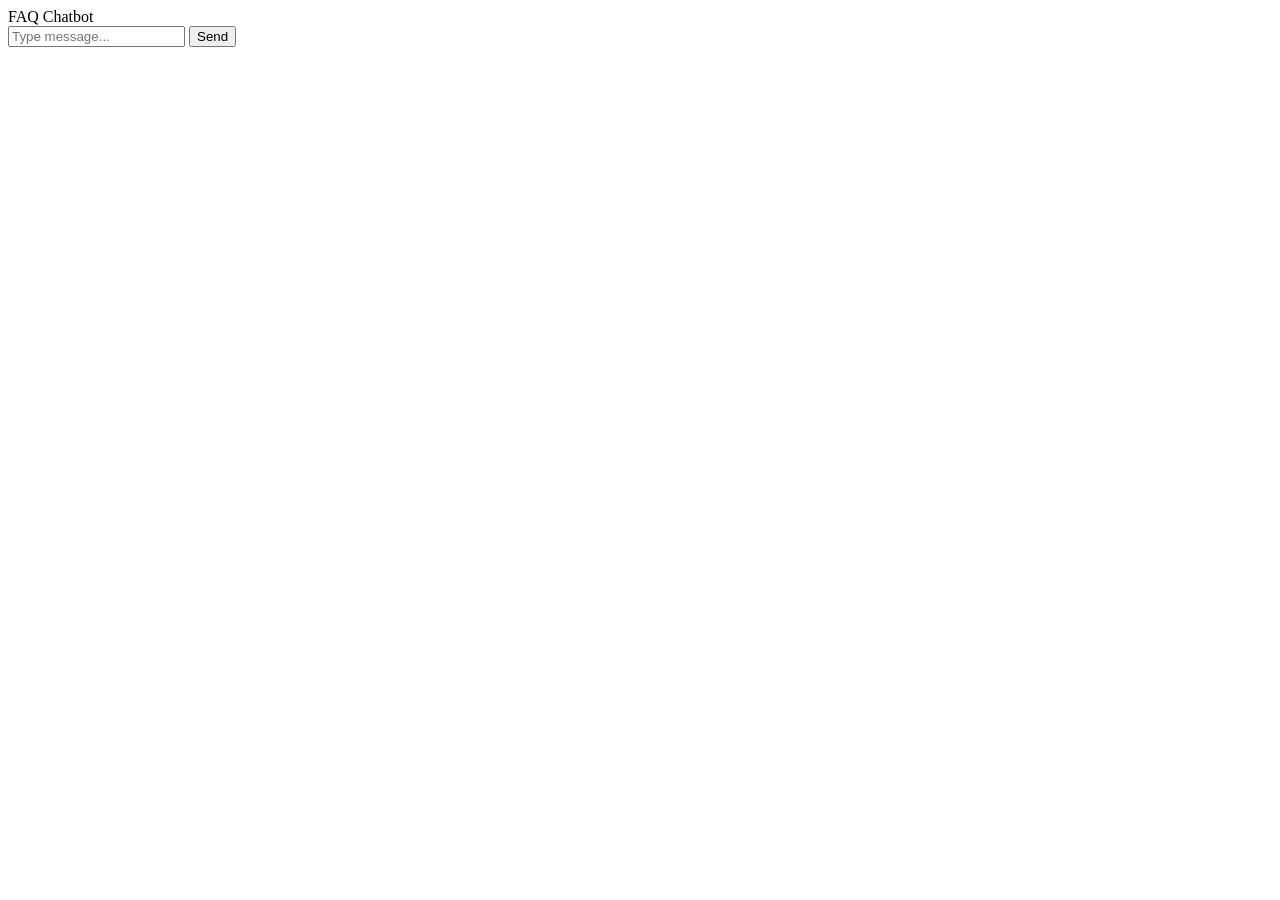
==== Translation_App/index.html @ c28a35b3 "Rename index.html to Translation_App/index.html" ====
<!DOCTYPE html>
<html>
<head>
    <title>FAQ Chatbot</title>
    <link rel="stylesheet" href="/static/style.css">
</head>
<body>

<div class="chat-container">
    <div class="header">FAQ Chatbot</div>

    <div id="chat-box"></div>

    <div class="input-area">
        <input id="user-input" placeholder="Type message..." />
        <button onclick="sendMessage()">Send</button>
    </div>
</div>

<script>
async function sendMessage() {
    let input = document.getElementById("user-input");
    let msg = input.value;

    if (!msg) return;

    addMsg("You", msg);
    input.value = "";

    let res = await fetch("/chat", {
        method: "POST",
        headers: {"Content-Type": "application/json"},
        body: JSON.stringify({message: msg})
    });

    let data = await res.json();
    addMsg("Bot", data.response);
}

function addMsg(sender, text) {
    let box = document.getElementById("chat-box");
    let div = document.createElement("div");

    div.className = sender === "You" ? "user-msg" : "bot-msg";
    div.innerText = sender + ": " + text;

    box.appendChild(div);
    box.scrollTop = box.scrollHeight;
}
</script>

</body>
</html>
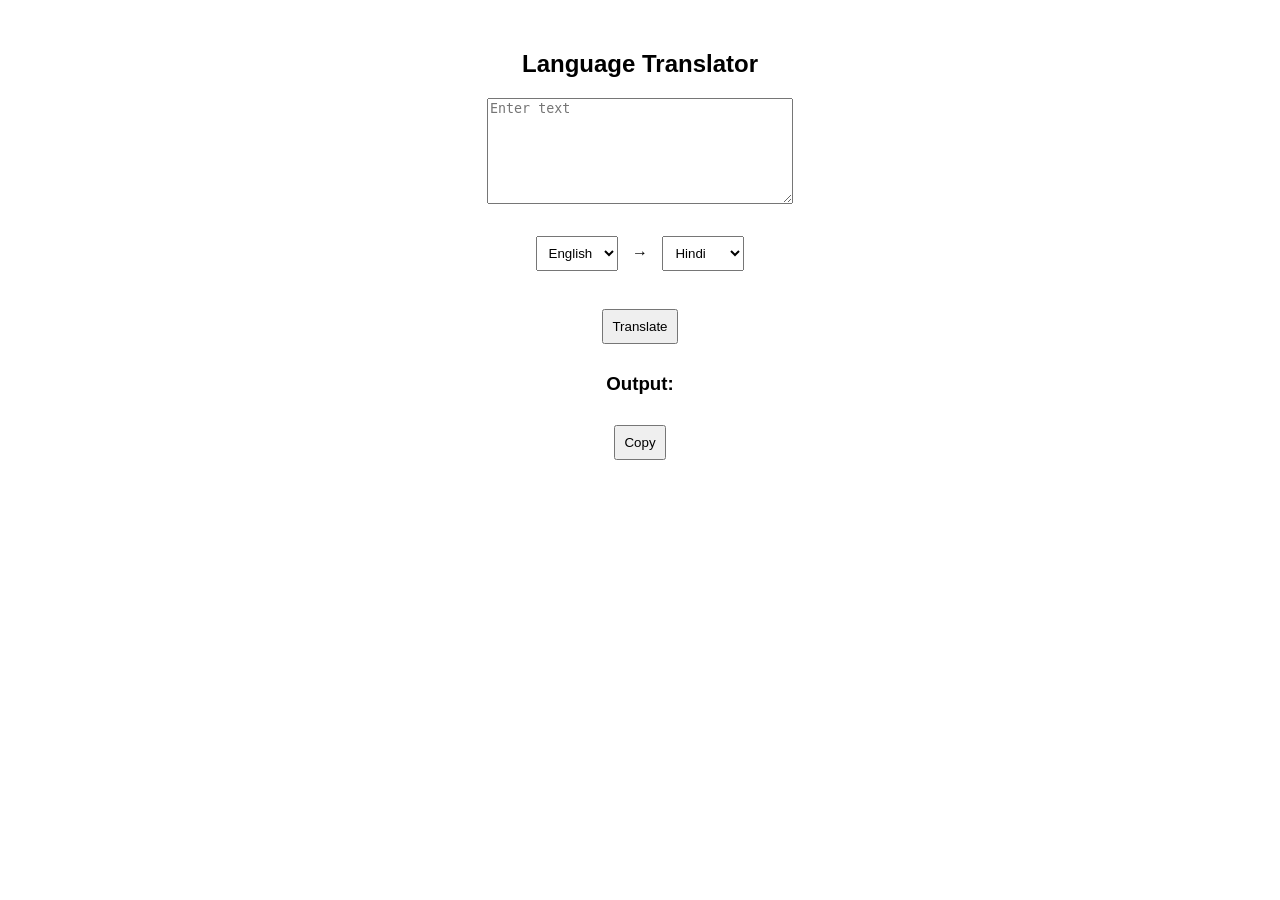
==== commit da11447f: "Add files via upload" ====
--- a/Translation_App/index.html
+++ b/Translation_App/index.html
@@ -1,53 +1,38 @@
 <!DOCTYPE html>
 <html>
 <head>
-    <title>FAQ Chatbot</title>
-    <link rel="stylesheet" href="/static/style.css">
+  <title>Translator App</title>
+  <link rel="stylesheet" href="style.css">
 </head>
 <body>
 
-<div class="chat-container">
-    <div class="header">FAQ Chatbot</div>
+  <h2>Language Translator</h2>
 
-    <div id="chat-box"></div>
+  <textarea id="inputText" placeholder="Enter text"></textarea>
 
-    <div class="input-area">
-        <input id="user-input" placeholder="Type message..." />
-        <button onclick="sendMessage()">Send</button>
-    </div>
-</div>
+  <br><br>
 
-<script>
-async function sendMessage() {
-    let input = document.getElementById("user-input");
-    let msg = input.value;
+  <select id="sourceLang">
+    <option value="en">English</option>
+    <option value="hi">Hindi</option>
+  </select>
 
-    if (!msg) return;
+  →
 
-    addMsg("You", msg);
-    input.value = "";
+  <select id="targetLang">
+    <option value="hi">Hindi</option>
+    <option value="en">English</option>
+  </select>
 
-    let res = await fetch("/chat", {
-        method: "POST",
-        headers: {"Content-Type": "application/json"},
-        body: JSON.stringify({message: msg})
-    });
+  <br><br>
 
-    let data = await res.json();
-    addMsg("Bot", data.response);
-}
+  <button onclick="translateText()">Translate</button>
 
-function addMsg(sender, text) {
-    let box = document.getElementById("chat-box");
-    let div = document.createElement("div");
+  <h3>Output:</h3>
+  <div id="output"></div>
 
-    div.className = sender === "You" ? "user-msg" : "bot-msg";
-    div.innerText = sender + ": " + text;
+  <button onclick="copyText()">Copy</button>
 
-    box.appendChild(div);
-    box.scrollTop = box.scrollHeight;
-}
-</script>
-
+  <script src="script.js"></script>
 </body>
-</html>
+</html>
--- a/Translation_App/style.css
+++ b/Translation_App/style.css
@@ -0,0 +1,21 @@
+body {
+  font-family: Arial;
+  text-align: center;
+  margin-top: 50px;
+}
+
+textarea {
+  width: 300px;
+  height: 100px;
+}
+
+select, button {
+  margin: 10px;
+  padding: 8px;
+}
+
+#output {
+  margin-top: 20px;
+  font-size: 18px;
+  color: green;
+}
